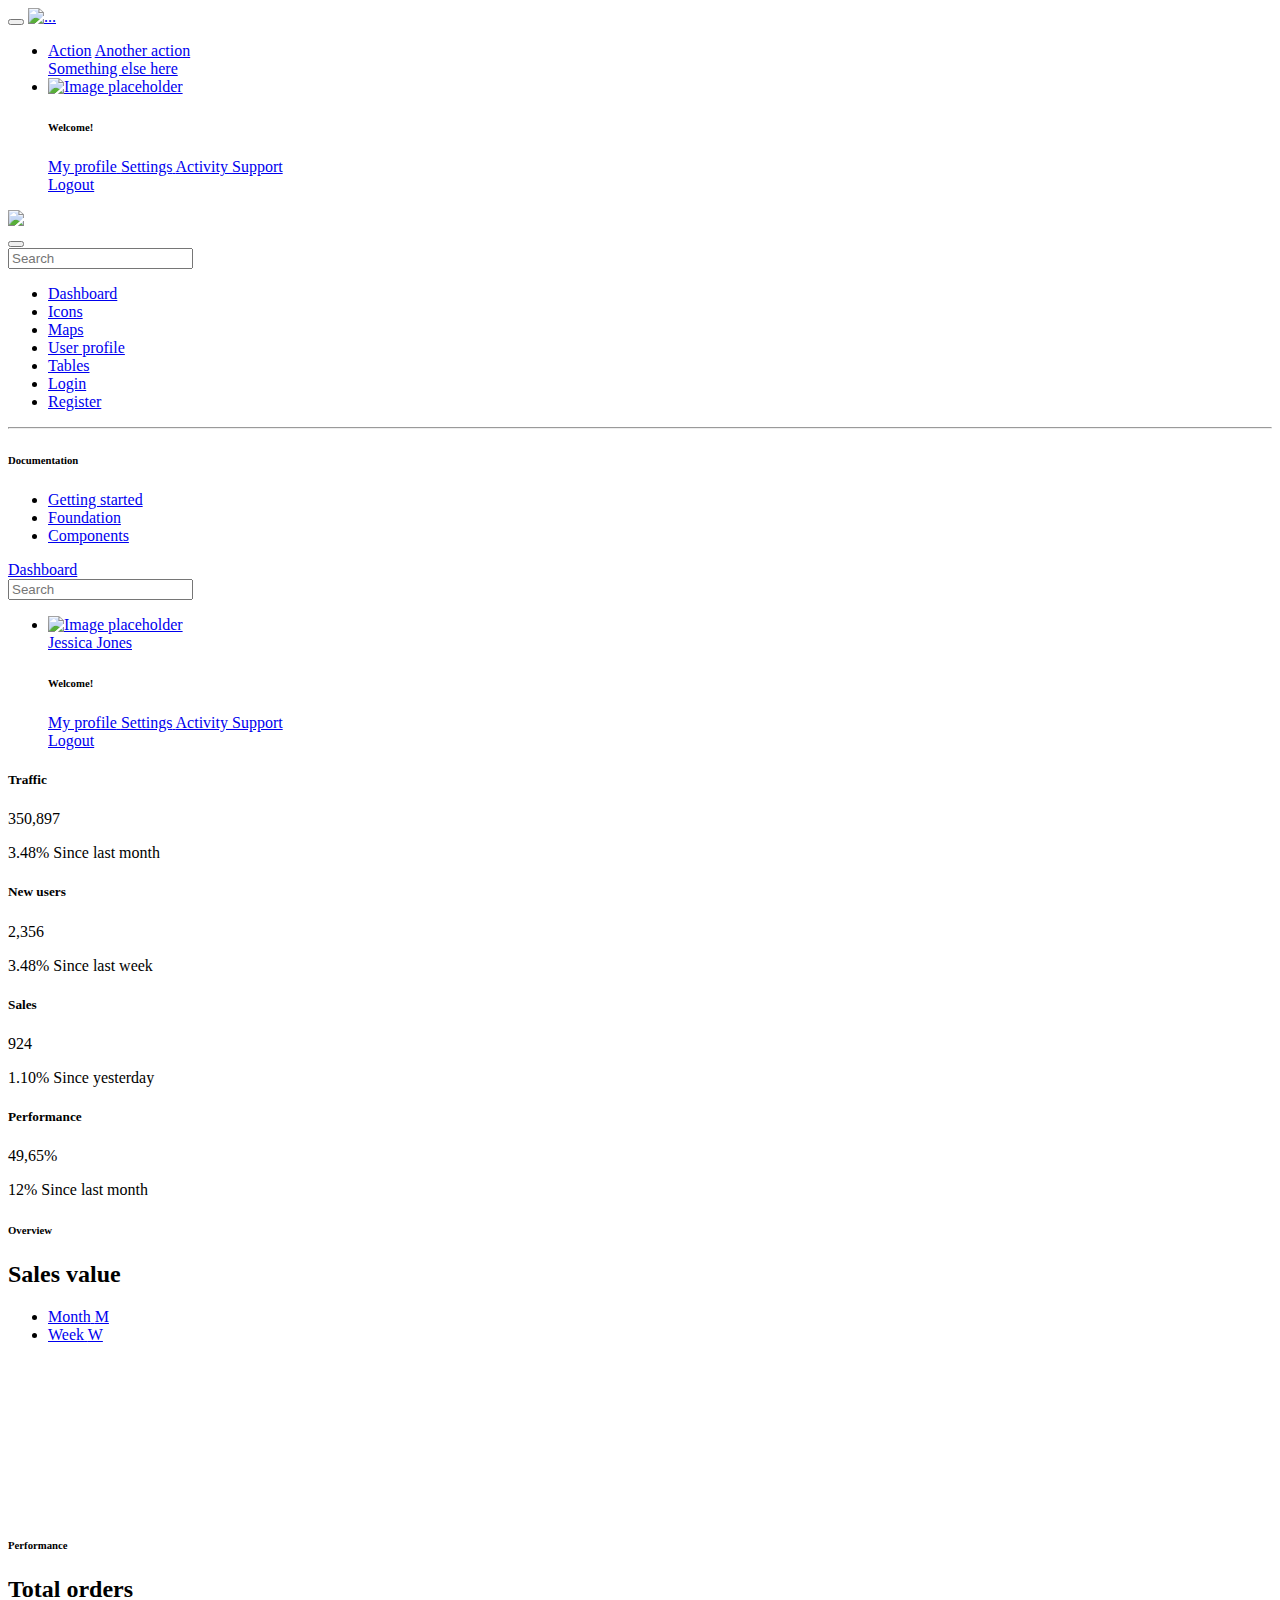
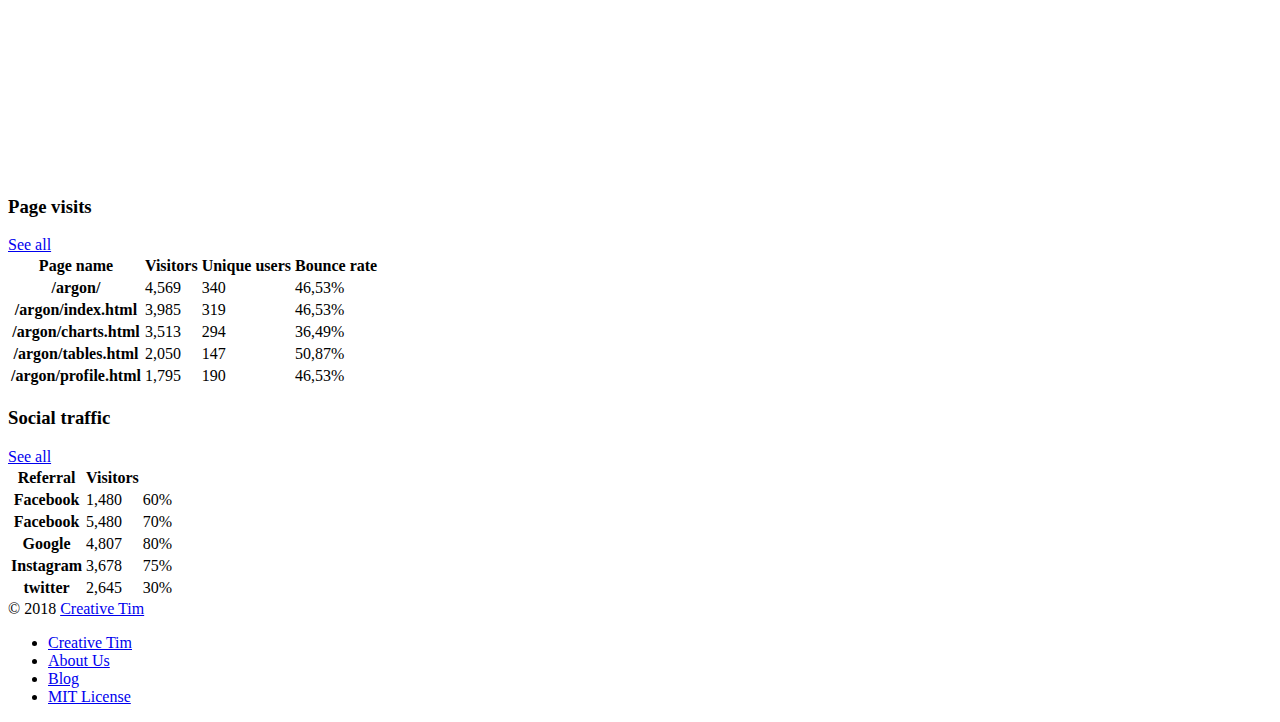
==== server/src/main/resources/templates/index.html @ 9b90c4af "[+] Added required files" ====
<!DOCTYPE html>
<html lang="fr">

<head>
  <meta charset="utf-8" />
  <meta name="viewport" content="width=device-width, initial-scale=1, shrink-to-fit=no">
  <title>Dashboard</title>
  <!-- Favicon -->
  <link href="./assets/img/brand/favicon.png" rel="icon" type="image/png">
  <!-- Fonts -->
  <link href="https://fonts.googleapis.com/css?family=Open+Sans:300,400,600,700" rel="stylesheet">
  <!-- Icons -->
  <link href="./assets/js/plugins/nucleo/css/nucleo.css" rel="stylesheet" />
  <link href="./assets/js/plugins/@fortawesome/fontawesome-free/css/all.min.css" rel="stylesheet" />
  <!-- CSS Files -->
  <link href="./assets/css/argon-dashboard.css?v=1.1.0" rel="stylesheet" />
</head>

<body class="">
  <nav class="navbar navbar-vertical fixed-left navbar-expand-md navbar-light bg-white" id="sidenav-main">
    <div class="container-fluid">
      <!-- Toggler -->
      <button class="navbar-toggler" type="button" data-toggle="collapse" data-target="#sidenav-collapse-main" aria-controls="sidenav-main" aria-expanded="false" aria-label="Toggle navigation">
        <span class="navbar-toggler-icon"></span>
      </button>
      <!-- Brand -->
      <a class="navbar-brand pt-0" href="./index.html">
        <img src="./assets/img/brand/blue.png" class="navbar-brand-img" alt="...">
      </a>
      <!-- User -->
      <ul class="nav align-items-center d-md-none">
        <li class="nav-item dropdown">
          <a class="nav-link nav-link-icon" href="#" role="button" data-toggle="dropdown" aria-haspopup="true" aria-expanded="false">
            <i class="ni ni-bell-55"></i>
          </a>
          <div class="dropdown-menu dropdown-menu-arrow dropdown-menu-right" aria-labelledby="navbar-default_dropdown_1">
            <a class="dropdown-item" href="#">Action</a>
            <a class="dropdown-item" href="#">Another action</a>
            <div class="dropdown-divider"></div>
            <a class="dropdown-item" href="#">Something else here</a>
          </div>
        </li>
        <li class="nav-item dropdown">
          <a class="nav-link" href="#" role="button" data-toggle="dropdown" aria-haspopup="true" aria-expanded="false">
            <div class="media align-items-center">
              <span class="avatar avatar-sm rounded-circle">
                <img alt="Image placeholder" src="./assets/img/theme/team-1-800x800.jpg
">
              </span>
            </div>
          </a>
          <div class="dropdown-menu dropdown-menu-arrow dropdown-menu-right">
            <div class=" dropdown-header noti-title">
              <h6 class="text-overflow m-0">Welcome!</h6>
            </div>
            <a href="./examples/profile.html" class="dropdown-item">
              <i class="ni ni-single-02"></i>
              <span>My profile</span>
            </a>
            <a href="./examples/profile.html" class="dropdown-item">
              <i class="ni ni-settings-gear-65"></i>
              <span>Settings</span>
            </a>
            <a href="./examples/profile.html" class="dropdown-item">
              <i class="ni ni-calendar-grid-58"></i>
              <span>Activity</span>
            </a>
            <a href="./examples/profile.html" class="dropdown-item">
              <i class="ni ni-support-16"></i>
              <span>Support</span>
            </a>
            <div class="dropdown-divider"></div>
            <a href="#!" class="dropdown-item">
              <i class="ni ni-user-run"></i>
              <span>Logout</span>
            </a>
          </div>
        </li>
      </ul>
      <!-- Collapse -->
      <div class="collapse navbar-collapse" id="sidenav-collapse-main">
        <!-- Collapse header -->
        <div class="navbar-collapse-header d-md-none">
          <div class="row">
            <div class="col-6 collapse-brand">
              <a href="./index.html">
                <img src="./assets/img/brand/blue.png">
              </a>
            </div>
            <div class="col-6 collapse-close">
              <button type="button" class="navbar-toggler" data-toggle="collapse" data-target="#sidenav-collapse-main" aria-controls="sidenav-main" aria-expanded="false" aria-label="Toggle sidenav">
                <span></span>
                <span></span>
              </button>
            </div>
          </div>
        </div>
        <!-- Form -->
        <form class="mt-4 mb-3 d-md-none">
          <div class="input-group input-group-rounded input-group-merge">
            <input type="search" class="form-control form-control-rounded form-control-prepended" placeholder="Search" aria-label="Search">
            <div class="input-group-prepend">
              <div class="input-group-text">
                <span class="fa fa-search"></span>
              </div>
            </div>
          </div>
        </form>
        <!-- Navigation -->
        <ul class="navbar-nav">
          <li class="nav-item  class=" active" ">
          <a class=" nav-link active " href=" ./index.html"> <i class="ni ni-tv-2 text-primary"></i> Dashboard
            </a>
          </li>
          <li class="nav-item">
            <a class="nav-link " href="./examples/icons.html">
              <i class="ni ni-planet text-blue"></i> Icons
            </a>
          </li>
          <li class="nav-item">
            <a class="nav-link " href="./examples/maps.html">
              <i class="ni ni-pin-3 text-orange"></i> Maps
            </a>
          </li>
          <li class="nav-item">
            <a class="nav-link " href="./examples/profile.html">
              <i class="ni ni-single-02 text-yellow"></i> User profile
            </a>
          </li>
          <li class="nav-item">
            <a class="nav-link " href="./examples/tables.html">
              <i class="ni ni-bullet-list-67 text-red"></i> Tables
            </a>
          </li>
          <li class="nav-item">
            <a class="nav-link" href="./examples/login.html">
              <i class="ni ni-key-25 text-info"></i> Login
            </a>
          </li>
          <li class="nav-item">
            <a class="nav-link" href="./examples/register.html">
              <i class="ni ni-circle-08 text-pink"></i> Register
            </a>
          </li>
        </ul>
        <!-- Divider -->
        <hr class="my-3">
        <!-- Heading -->
        <h6 class="navbar-heading text-muted">Documentation</h6>
        <!-- Navigation -->
        <ul class="navbar-nav mb-md-3">
          <li class="nav-item">
            <a class="nav-link" href="https://demos.creative-tim.com/argon-dashboard/docs/getting-started/overview.html">
              <i class="ni ni-spaceship"></i> Getting started
            </a>
          </li>
          <li class="nav-item">
            <a class="nav-link" href="https://demos.creative-tim.com/argon-dashboard/docs/foundation/colors.html">
              <i class="ni ni-palette"></i> Foundation
            </a>
          </li>
          <li class="nav-item">
            <a class="nav-link" href="https://demos.creative-tim.com/argon-dashboard/docs/components/alerts.html">
              <i class="ni ni-ui-04"></i> Components
            </a>
          </li>
        </ul>
      </div>
    </div>
  </nav>
  <div class="main-content">
    <!-- Navbar -->
    <nav class="navbar navbar-top navbar-expand-md navbar-dark" id="navbar-main">
      <div class="container-fluid">
        <!-- Brand -->
        <a class="h4 mb-0 text-white text-uppercase d-none d-lg-inline-block" href="./index.html">Dashboard</a>
        <!-- Form -->
        <form class="navbar-search navbar-search-dark form-inline mr-3 d-none d-md-flex ml-lg-auto">
          <div class="form-group mb-0">
            <div class="input-group input-group-alternative">
              <div class="input-group-prepend">
                <span class="input-group-text"><i class="fas fa-search"></i></span>
              </div>
              <input class="form-control" placeholder="Search" type="text">
            </div>
          </div>
        </form>
        <!-- User -->
        <ul class="navbar-nav align-items-center d-none d-md-flex">
          <li class="nav-item dropdown">
            <a class="nav-link pr-0" href="#" role="button" data-toggle="dropdown" aria-haspopup="true" aria-expanded="false">
              <div class="media align-items-center">
                <span class="avatar avatar-sm rounded-circle">
                  <img alt="Image placeholder" src="./assets/img/theme/team-4-800x800.jpg">
                </span>
                <div class="media-body ml-2 d-none d-lg-block">
                  <span class="mb-0 text-sm  font-weight-bold">Jessica Jones</span>
                </div>
              </div>
            </a>
            <div class="dropdown-menu dropdown-menu-arrow dropdown-menu-right">
              <div class=" dropdown-header noti-title">
                <h6 class="text-overflow m-0">Welcome!</h6>
              </div>
              <a href="./examples/profile.html" class="dropdown-item">
                <i class="ni ni-single-02"></i>
                <span>My profile</span>
              </a>
              <a href="./examples/profile.html" class="dropdown-item">
                <i class="ni ni-settings-gear-65"></i>
                <span>Settings</span>
              </a>
              <a href="./examples/profile.html" class="dropdown-item">
                <i class="ni ni-calendar-grid-58"></i>
                <span>Activity</span>
              </a>
              <a href="./examples/profile.html" class="dropdown-item">
                <i class="ni ni-support-16"></i>
                <span>Support</span>
              </a>
              <div class="dropdown-divider"></div>
              <a href="#!" class="dropdown-item">
                <i class="ni ni-user-run"></i>
                <span>Logout</span>
              </a>
            </div>
          </li>
        </ul>
      </div>
    </nav>
    <!-- End Navbar -->
    <!-- Header -->
    <div class="header bg-gradient-primary pb-8 pt-5 pt-md-8">
      <div class="container-fluid">
        <div class="header-body">
          <!-- Card stats -->
          <div class="row">
            <div class="col-xl-3 col-lg-6">
              <div class="card card-stats mb-4 mb-xl-0">
                <div class="card-body">
                  <div class="row">
                    <div class="col">
                      <h5 class="card-title text-uppercase text-muted mb-0">Traffic</h5>
                      <span class="h2 font-weight-bold mb-0">350,897</span>
                    </div>
                    <div class="col-auto">
                      <div class="icon icon-shape bg-danger text-white rounded-circle shadow">
                        <i class="fas fa-chart-bar"></i>
                      </div>
                    </div>
                  </div>
                  <p class="mt-3 mb-0 text-muted text-sm">
                    <span class="text-success mr-2"><i class="fa fa-arrow-up"></i> 3.48%</span>
                    <span class="text-nowrap">Since last month</span>
                  </p>
                </div>
              </div>
            </div>
            <div class="col-xl-3 col-lg-6">
              <div class="card card-stats mb-4 mb-xl-0">
                <div class="card-body">
                  <div class="row">
                    <div class="col">
                      <h5 class="card-title text-uppercase text-muted mb-0">New users</h5>
                      <span class="h2 font-weight-bold mb-0">2,356</span>
                    </div>
                    <div class="col-auto">
                      <div class="icon icon-shape bg-warning text-white rounded-circle shadow">
                        <i class="fas fa-chart-pie"></i>
                      </div>
                    </div>
                  </div>
                  <p class="mt-3 mb-0 text-muted text-sm">
                    <span class="text-danger mr-2"><i class="fas fa-arrow-down"></i> 3.48%</span>
                    <span class="text-nowrap">Since last week</span>
                  </p>
                </div>
              </div>
            </div>
            <div class="col-xl-3 col-lg-6">
              <div class="card card-stats mb-4 mb-xl-0">
                <div class="card-body">
                  <div class="row">
                    <div class="col">
                      <h5 class="card-title text-uppercase text-muted mb-0">Sales</h5>
                      <span class="h2 font-weight-bold mb-0">924</span>
                    </div>
                    <div class="col-auto">
                      <div class="icon icon-shape bg-yellow text-white rounded-circle shadow">
                        <i class="fas fa-users"></i>
                      </div>
                    </div>
                  </div>
                  <p class="mt-3 mb-0 text-muted text-sm">
                    <span class="text-warning mr-2"><i class="fas fa-arrow-down"></i> 1.10%</span>
                    <span class="text-nowrap">Since yesterday</span>
                  </p>
                </div>
              </div>
            </div>
            <div class="col-xl-3 col-lg-6">
              <div class="card card-stats mb-4 mb-xl-0">
                <div class="card-body">
                  <div class="row">
                    <div class="col">
                      <h5 class="card-title text-uppercase text-muted mb-0">Performance</h5>
                      <span class="h2 font-weight-bold mb-0">49,65%</span>
                    </div>
                    <div class="col-auto">
                      <div class="icon icon-shape bg-info text-white rounded-circle shadow">
                        <i class="fas fa-percent"></i>
                      </div>
                    </div>
                  </div>
                  <p class="mt-3 mb-0 text-muted text-sm">
                    <span class="text-success mr-2"><i class="fas fa-arrow-up"></i> 12%</span>
                    <span class="text-nowrap">Since last month</span>
                  </p>
                </div>
              </div>
            </div>
          </div>
        </div>
      </div>
    </div>
    <div class="container-fluid mt--7">
      <div class="row">
        <div class="col-xl-8 mb-5 mb-xl-0">
          <div class="card bg-gradient-default shadow">
            <div class="card-header bg-transparent">
              <div class="row align-items-center">
                <div class="col">
                  <h6 class="text-uppercase text-light ls-1 mb-1">Overview</h6>
                  <h2 class="text-white mb-0">Sales value</h2>
                </div>
                <div class="col">
                  <ul class="nav nav-pills justify-content-end">
                    <li class="nav-item mr-2 mr-md-0" data-toggle="chart" data-target="#chart-sales" data-update='{"data":{"datasets":[{"data":[0, 20, 10, 30, 15, 40, 20, 60, 60]}]}}' data-prefix="$" data-suffix="k">
                      <a href="#" class="nav-link py-2 px-3 active" data-toggle="tab">
                        <span class="d-none d-md-block">Month</span>
                        <span class="d-md-none">M</span>
                      </a>
                    </li>
                    <li class="nav-item" data-toggle="chart" data-target="#chart-sales" data-update='{"data":{"datasets":[{"data":[0, 20, 5, 25, 10, 30, 15, 40, 40]}]}}' data-prefix="$" data-suffix="k">
                      <a href="#" class="nav-link py-2 px-3" data-toggle="tab">
                        <span class="d-none d-md-block">Week</span>
                        <span class="d-md-none">W</span>
                      </a>
                    </li>
                  </ul>
                </div>
              </div>
            </div>
            <div class="card-body">
              <!-- Chart -->
              <div class="chart">
                <!-- Chart wrapper -->
                <canvas id="chart-sales" class="chart-canvas"></canvas>
              </div>
            </div>
          </div>
        </div>
        <div class="col-xl-4">
          <div class="card shadow">
            <div class="card-header bg-transparent">
              <div class="row align-items-center">
                <div class="col">
                  <h6 class="text-uppercase text-muted ls-1 mb-1">Performance</h6>
                  <h2 class="mb-0">Total orders</h2>
                </div>
              </div>
            </div>
            <div class="card-body">
              <!-- Chart -->
              <div class="chart">
                <canvas id="chart-orders" class="chart-canvas"></canvas>
              </div>
            </div>
          </div>
        </div>
      </div>
      <div class="row mt-5">
        <div class="col-xl-8 mb-5 mb-xl-0">
          <div class="card shadow">
            <div class="card-header border-0">
              <div class="row align-items-center">
                <div class="col">
                  <h3 class="mb-0">Page visits</h3>
                </div>
                <div class="col text-right">
                  <a href="#!" class="btn btn-sm btn-primary">See all</a>
                </div>
              </div>
            </div>
            <div class="table-responsive">
              <!-- Projects table -->
              <table class="table align-items-center table-flush">
                <thead class="thead-light">
                  <tr>
                    <th scope="col">Page name</th>
                    <th scope="col">Visitors</th>
                    <th scope="col">Unique users</th>
                    <th scope="col">Bounce rate</th>
                  </tr>
                </thead>
                <tbody>
                  <tr>
                    <th scope="row">
                      /argon/
                    </th>
                    <td>
                      4,569
                    </td>
                    <td>
                      340
                    </td>
                    <td>
                      <i class="fas fa-arrow-up text-success mr-3"></i> 46,53%
                    </td>
                  </tr>
                  <tr>
                    <th scope="row">
                      /argon/index.html
                    </th>
                    <td>
                      3,985
                    </td>
                    <td>
                      319
                    </td>
                    <td>
                      <i class="fas fa-arrow-down text-warning mr-3"></i> 46,53%
                    </td>
                  </tr>
                  <tr>
                    <th scope="row">
                      /argon/charts.html
                    </th>
                    <td>
                      3,513
                    </td>
                    <td>
                      294
                    </td>
                    <td>
                      <i class="fas fa-arrow-down text-warning mr-3"></i> 36,49%
                    </td>
                  </tr>
                  <tr>
                    <th scope="row">
                      /argon/tables.html
                    </th>
                    <td>
                      2,050
                    </td>
                    <td>
                      147
                    </td>
                    <td>
                      <i class="fas fa-arrow-up text-success mr-3"></i> 50,87%
                    </td>
                  </tr>
                  <tr>
                    <th scope="row">
                      /argon/profile.html
                    </th>
                    <td>
                      1,795
                    </td>
                    <td>
                      190
                    </td>
                    <td>
                      <i class="fas fa-arrow-down text-danger mr-3"></i> 46,53%
                    </td>
                  </tr>
                </tbody>
              </table>
            </div>
          </div>
        </div>
        <div class="col-xl-4">
          <div class="card shadow">
            <div class="card-header border-0">
              <div class="row align-items-center">
                <div class="col">
                  <h3 class="mb-0">Social traffic</h3>
                </div>
                <div class="col text-right">
                  <a href="#!" class="btn btn-sm btn-primary">See all</a>
                </div>
              </div>
            </div>
            <div class="table-responsive">
              <!-- Projects table -->
              <table class="table align-items-center table-flush">
                <thead class="thead-light">
                  <tr>
                    <th scope="col">Referral</th>
                    <th scope="col">Visitors</th>
                    <th scope="col"></th>
                  </tr>
                </thead>
                <tbody>
                  <tr>
                    <th scope="row">
                      Facebook
                    </th>
                    <td>
                      1,480
                    </td>
                    <td>
                      <div class="d-flex align-items-center">
                        <span class="mr-2">60%</span>
                        <div>
                          <div class="progress">
                            <div class="progress-bar bg-gradient-danger" role="progressbar" aria-valuenow="60" aria-valuemin="0" aria-valuemax="100" style="width: 60%;"></div>
                          </div>
                        </div>
                      </div>
                    </td>
                  </tr>
                  <tr>
                    <th scope="row">
                      Facebook
                    </th>
                    <td>
                      5,480
                    </td>
                    <td>
                      <div class="d-flex align-items-center">
                        <span class="mr-2">70%</span>
                        <div>
                          <div class="progress">
                            <div class="progress-bar bg-gradient-success" role="progressbar" aria-valuenow="70" aria-valuemin="0" aria-valuemax="100" style="width: 70%;"></div>
                          </div>
                        </div>
                      </div>
                    </td>
                  </tr>
                  <tr>
                    <th scope="row">
                      Google
                    </th>
                    <td>
                      4,807
                    </td>
                    <td>
                      <div class="d-flex align-items-center">
                        <span class="mr-2">80%</span>
                        <div>
                          <div class="progress">
                            <div class="progress-bar bg-gradient-primary" role="progressbar" aria-valuenow="80" aria-valuemin="0" aria-valuemax="100" style="width: 80%;"></div>
                          </div>
                        </div>
                      </div>
                    </td>
                  </tr>
                  <tr>
                    <th scope="row">
                      Instagram
                    </th>
                    <td>
                      3,678
                    </td>
                    <td>
                      <div class="d-flex align-items-center">
                        <span class="mr-2">75%</span>
                        <div>
                          <div class="progress">
                            <div class="progress-bar bg-gradient-info" role="progressbar" aria-valuenow="75" aria-valuemin="0" aria-valuemax="100" style="width: 75%;"></div>
                          </div>
                        </div>
                      </div>
                    </td>
                  </tr>
                  <tr>
                    <th scope="row">
                      twitter
                    </th>
                    <td>
                      2,645
                    </td>
                    <td>
                      <div class="d-flex align-items-center">
                        <span class="mr-2">30%</span>
                        <div>
                          <div class="progress">
                            <div class="progress-bar bg-gradient-warning" role="progressbar" aria-valuenow="30" aria-valuemin="0" aria-valuemax="100" style="width: 30%;"></div>
                          </div>
                        </div>
                      </div>
                    </td>
                  </tr>
                </tbody>
              </table>
            </div>
          </div>
        </div>
      </div>
      <!-- Footer -->
      <footer class="footer">
        <div class="row align-items-center justify-content-xl-between">
          <div class="col-xl-6">
            <div class="copyright text-center text-xl-left text-muted">
              &copy; 2018 <a href="https://www.creative-tim.com" class="font-weight-bold ml-1" target="_blank">Creative Tim</a>
            </div>
          </div>
          <div class="col-xl-6">
            <ul class="nav nav-footer justify-content-center justify-content-xl-end">
              <li class="nav-item">
                <a href="https://www.creative-tim.com" class="nav-link" target="_blank">Creative Tim</a>
              </li>
              <li class="nav-item">
                <a href="https://www.creative-tim.com/presentation" class="nav-link" target="_blank">About Us</a>
              </li>
              <li class="nav-item">
                <a href="http://blog.creative-tim.com" class="nav-link" target="_blank">Blog</a>
              </li>
              <li class="nav-item">
                <a href="https://github.com/creativetimofficial/argon-dashboard/blob/master/LICENSE.md" class="nav-link" target="_blank">MIT License</a>
              </li>
            </ul>
          </div>
        </div>
      </footer>
    </div>
  </div>
  <!--   Core   -->
  <script src="./assets/js/plugins/jquery/dist/jquery.min.js"></script>
  <script src="./assets/js/plugins/bootstrap/dist/js/bootstrap.bundle.min.js"></script>
  <!--   Optional JS   -->
  <script src="./assets/js/plugins/chart.js/dist/Chart.min.js"></script>
  <script src="./assets/js/plugins/chart.js/dist/Chart.extension.js"></script>
  <!--   Argon JS   -->
  <script src="./assets/js/argon-dashboard.min.js?v=1.1.0"></script>
  <script src="https://cdn.trackjs.com/agent/v3/latest/t.js"></script>
  <script>
    window.TrackJS &&
      TrackJS.install({
        token: "ee6fab19c5a04ac1a32a645abde4613a",
        application: "argon-dashboard-free"
      });
  </script>
</body>

</html>
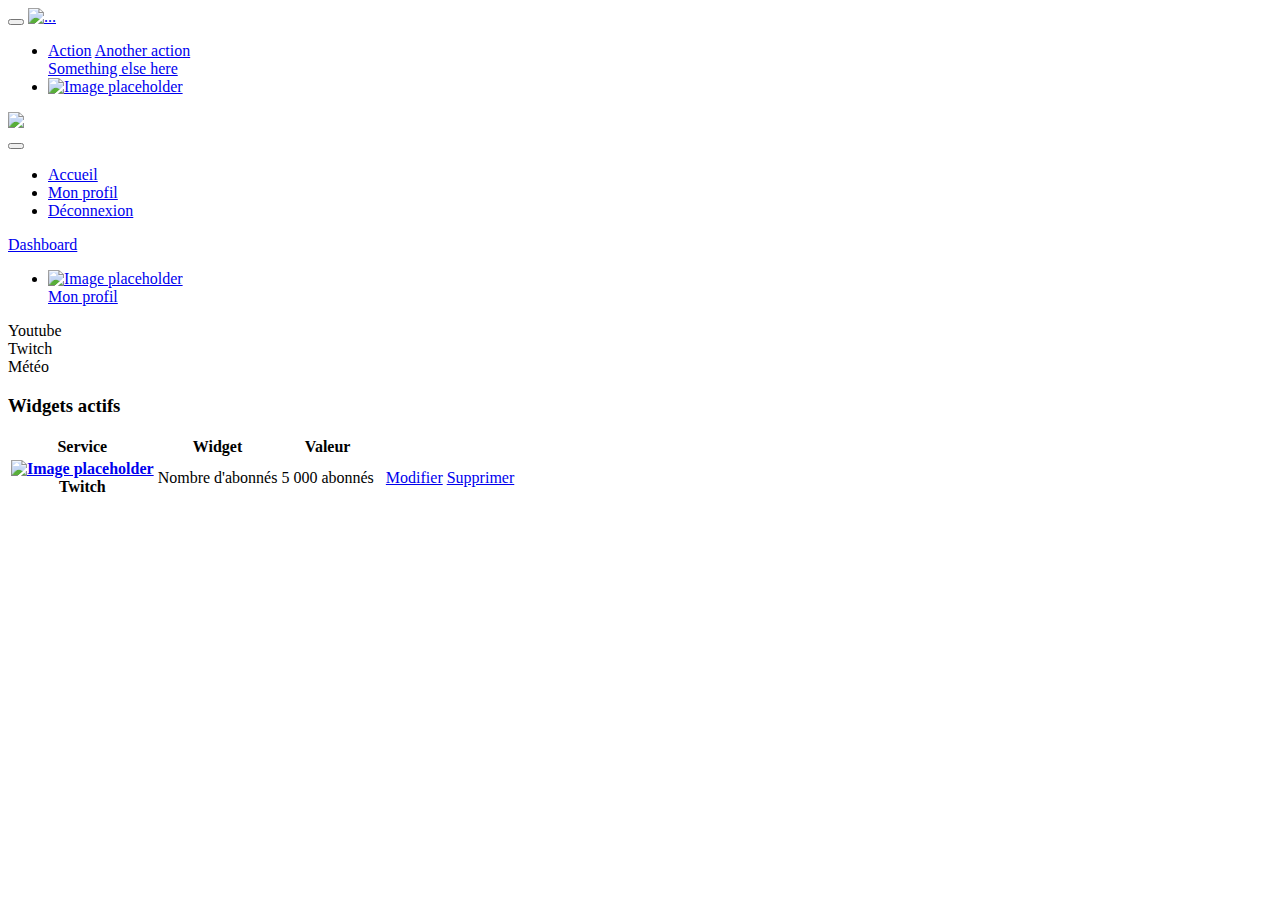
==== commit 8a96e360: "[~] Modified login, register, index and css" ====
--- a/server/src/main/resources/templates/index.html
+++ b/server/src/main/resources/templates/index.html
@@ -4,7 +4,7 @@
 <head>
   <meta charset="utf-8" />
   <meta name="viewport" content="width=device-width, initial-scale=1, shrink-to-fit=no">
-  <title>Dashboard</title>
+  <title>Accueil - Dashboard</title>
   <!-- Favicon -->
   <link href="./assets/img/brand/favicon.png" rel="icon" type="image/png">
   <!-- Fonts -->
@@ -24,7 +24,7 @@
         <span class="navbar-toggler-icon"></span>
       </button>
       <!-- Brand -->
-      <a class="navbar-brand pt-0" href="./index.html">
+      <a class="navbar-brand pt-0" href="./index">
         <img src="./assets/img/brand/blue.png" class="navbar-brand-img" alt="...">
       </a>
       <!-- User -->
@@ -44,37 +44,10 @@
           <a class="nav-link" href="#" role="button" data-toggle="dropdown" aria-haspopup="true" aria-expanded="false">
             <div class="media align-items-center">
               <span class="avatar avatar-sm rounded-circle">
-                <img alt="Image placeholder" src="./assets/img/theme/team-1-800x800.jpg
-">
+                <img alt="Image placeholder" src="./assets/img/theme/team-1-800x800.jpg">
               </span>
             </div>
           </a>
-          <div class="dropdown-menu dropdown-menu-arrow dropdown-menu-right">
-            <div class=" dropdown-header noti-title">
-              <h6 class="text-overflow m-0">Welcome!</h6>
-            </div>
-            <a href="./examples/profile.html" class="dropdown-item">
-              <i class="ni ni-single-02"></i>
-              <span>My profile</span>
-            </a>
-            <a href="./examples/profile.html" class="dropdown-item">
-              <i class="ni ni-settings-gear-65"></i>
-              <span>Settings</span>
-            </a>
-            <a href="./examples/profile.html" class="dropdown-item">
-              <i class="ni ni-calendar-grid-58"></i>
-              <span>Activity</span>
-            </a>
-            <a href="./examples/profile.html" class="dropdown-item">
-              <i class="ni ni-support-16"></i>
-              <span>Support</span>
-            </a>
-            <div class="dropdown-divider"></div>
-            <a href="#!" class="dropdown-item">
-              <i class="ni ni-user-run"></i>
-              <span>Logout</span>
-            </a>
-          </div>
         </li>
       </ul>
       <!-- Collapse -->
@@ -83,7 +56,7 @@
         <div class="navbar-collapse-header d-md-none">
           <div class="row">
             <div class="col-6 collapse-brand">
-              <a href="./index.html">
+              <a href="./index">
                 <img src="./assets/img/brand/blue.png">
               </a>
             </div>
@@ -95,74 +68,16 @@
             </div>
           </div>
         </div>
-        <!-- Form -->
-        <form class="mt-4 mb-3 d-md-none">
-          <div class="input-group input-group-rounded input-group-merge">
-            <input type="search" class="form-control form-control-rounded form-control-prepended" placeholder="Search" aria-label="Search">
-            <div class="input-group-prepend">
-              <div class="input-group-text">
-                <span class="fa fa-search"></span>
-              </div>
-            </div>
-          </div>
-        </form>
         <!-- Navigation -->
         <ul class="navbar-nav">
-          <li class="nav-item  class=" active" ">
-          <a class=" nav-link active " href=" ./index.html"> <i class="ni ni-tv-2 text-primary"></i> Dashboard
-            </a>
-          </li>
           <li class="nav-item">
-            <a class="nav-link " href="./examples/icons.html">
-              <i class="ni ni-planet text-blue"></i> Icons
-            </a>
+          <a class=" nav-link active" href="./index"><i class="fas fa-home text-primary"></i> Accueil</a>
           </li>
           <li class="nav-item">
-            <a class="nav-link " href="./examples/maps.html">
-              <i class="ni ni-pin-3 text-orange"></i> Maps
-            </a>
+            <a class="nav-link" href="./profile"><i class="fas fa-user text-yellow"></i>Mon profil</a>
           </li>
           <li class="nav-item">
-            <a class="nav-link " href="./examples/profile.html">
-              <i class="ni ni-single-02 text-yellow"></i> User profile
-            </a>
-          </li>
-          <li class="nav-item">
-            <a class="nav-link " href="./examples/tables.html">
-              <i class="ni ni-bullet-list-67 text-red"></i> Tables
-            </a>
-          </li>
-          <li class="nav-item">
-            <a class="nav-link" href="./examples/login.html">
-              <i class="ni ni-key-25 text-info"></i> Login
-            </a>
-          </li>
-          <li class="nav-item">
-            <a class="nav-link" href="./examples/register.html">
-              <i class="ni ni-circle-08 text-pink"></i> Register
-            </a>
-          </li>
-        </ul>
-        <!-- Divider -->
-        <hr class="my-3">
-        <!-- Heading -->
-        <h6 class="navbar-heading text-muted">Documentation</h6>
-        <!-- Navigation -->
-        <ul class="navbar-nav mb-md-3">
-          <li class="nav-item">
-            <a class="nav-link" href="https://demos.creative-tim.com/argon-dashboard/docs/getting-started/overview.html">
-              <i class="ni ni-spaceship"></i> Getting started
-            </a>
-          </li>
-          <li class="nav-item">
-            <a class="nav-link" href="https://demos.creative-tim.com/argon-dashboard/docs/foundation/colors.html">
-              <i class="ni ni-palette"></i> Foundation
-            </a>
-          </li>
-          <li class="nav-item">
-            <a class="nav-link" href="https://demos.creative-tim.com/argon-dashboard/docs/components/alerts.html">
-              <i class="ni ni-ui-04"></i> Components
-            </a>
+            <a class="nav-link" href="./logout"><i class="fas fa-sign-out-alt text-red"></i>Déconnexion</a>
           </li>
         </ul>
       </div>
@@ -173,57 +88,20 @@
     <nav class="navbar navbar-top navbar-expand-md navbar-dark" id="navbar-main">
       <div class="container-fluid">
         <!-- Brand -->
-        <a class="h4 mb-0 text-white text-uppercase d-none d-lg-inline-block" href="./index.html">Dashboard</a>
-        <!-- Form -->
-        <form class="navbar-search navbar-search-dark form-inline mr-3 d-none d-md-flex ml-lg-auto">
-          <div class="form-group mb-0">
-            <div class="input-group input-group-alternative">
-              <div class="input-group-prepend">
-                <span class="input-group-text"><i class="fas fa-search"></i></span>
-              </div>
-              <input class="form-control" placeholder="Search" type="text">
-            </div>
-          </div>
-        </form>
+        <a class="h4 mb-0 text-white text-uppercase d-none d-lg-inline-block" href="./index">Dashboard</a>
         <!-- User -->
         <ul class="navbar-nav align-items-center d-none d-md-flex">
           <li class="nav-item dropdown">
-            <a class="nav-link pr-0" href="#" role="button" data-toggle="dropdown" aria-haspopup="true" aria-expanded="false">
+            <a class="nav-link pr-0" href="profile">
               <div class="media align-items-center">
                 <span class="avatar avatar-sm rounded-circle">
                   <img alt="Image placeholder" src="./assets/img/theme/team-4-800x800.jpg">
                 </span>
                 <div class="media-body ml-2 d-none d-lg-block">
-                  <span class="mb-0 text-sm  font-weight-bold">Jessica Jones</span>
+                  <span class="mb-0 text-sm  font-weight-bold">Mon profil</span>
                 </div>
               </div>
             </a>
-            <div class="dropdown-menu dropdown-menu-arrow dropdown-menu-right">
-              <div class=" dropdown-header noti-title">
-                <h6 class="text-overflow m-0">Welcome!</h6>
-              </div>
-              <a href="./examples/profile.html" class="dropdown-item">
-                <i class="ni ni-single-02"></i>
-                <span>My profile</span>
-              </a>
-              <a href="./examples/profile.html" class="dropdown-item">
-                <i class="ni ni-settings-gear-65"></i>
-                <span>Settings</span>
-              </a>
-              <a href="./examples/profile.html" class="dropdown-item">
-                <i class="ni ni-calendar-grid-58"></i>
-                <span>Activity</span>
-              </a>
-              <a href="./examples/profile.html" class="dropdown-item">
-                <i class="ni ni-support-16"></i>
-                <span>Support</span>
-              </a>
-              <div class="dropdown-divider"></div>
-              <a href="#!" class="dropdown-item">
-                <i class="ni ni-user-run"></i>
-                <span>Logout</span>
-              </a>
-            </div>
           </li>
         </ul>
       </div>
@@ -235,87 +113,51 @@
         <div class="header-body">
           <!-- Card stats -->
           <div class="row">
-            <div class="col-xl-3 col-lg-6">
+            <div class="col-xl-4 col-lg-6">
               <div class="card card-stats mb-4 mb-xl-0">
                 <div class="card-body">
                   <div class="row">
                     <div class="col">
-                      <h5 class="card-title text-uppercase text-muted mb-0">Traffic</h5>
-                      <span class="h2 font-weight-bold mb-0">350,897</span>
+                      <span class="h2 font-weight-bold mb-0">Youtube</span>
                     </div>
                     <div class="col-auto">
                       <div class="icon icon-shape bg-danger text-white rounded-circle shadow">
-                        <i class="fas fa-chart-bar"></i>
+                        <i class="fab fa-youtube"></i>
                       </div>
                     </div>
                   </div>
-                  <p class="mt-3 mb-0 text-muted text-sm">
-                    <span class="text-success mr-2"><i class="fa fa-arrow-up"></i> 3.48%</span>
-                    <span class="text-nowrap">Since last month</span>
-                  </p>
-                </div>
-              </div>
-            </div>
-            <div class="col-xl-3 col-lg-6">
+                </div>
+              </div>
+            </div>
+            <div class="col-xl-4 col-lg-6">
               <div class="card card-stats mb-4 mb-xl-0">
                 <div class="card-body">
                   <div class="row">
                     <div class="col">
-                      <h5 class="card-title text-uppercase text-muted mb-0">New users</h5>
-                      <span class="h2 font-weight-bold mb-0">2,356</span>
+                      <span class="h2 font-weight-bold mb-0">Twitch</span>
                     </div>
                     <div class="col-auto">
                       <div class="icon icon-shape bg-warning text-white rounded-circle shadow">
-                        <i class="fas fa-chart-pie"></i>
+                        <i class="fab fa-twitch"></i>
                       </div>
                     </div>
                   </div>
-                  <p class="mt-3 mb-0 text-muted text-sm">
-                    <span class="text-danger mr-2"><i class="fas fa-arrow-down"></i> 3.48%</span>
-                    <span class="text-nowrap">Since last week</span>
-                  </p>
-                </div>
-              </div>
-            </div>
-            <div class="col-xl-3 col-lg-6">
+                </div>
+              </div>
+            </div>
+            <div class="col-xl-4 col-lg-6">
               <div class="card card-stats mb-4 mb-xl-0">
                 <div class="card-body">
                   <div class="row">
                     <div class="col">
-                      <h5 class="card-title text-uppercase text-muted mb-0">Sales</h5>
-                      <span class="h2 font-weight-bold mb-0">924</span>
+                      <span class="h2 font-weight-bold mb-0">Météo</span>
                     </div>
                     <div class="col-auto">
                       <div class="icon icon-shape bg-yellow text-white rounded-circle shadow">
-                        <i class="fas fa-users"></i>
+                        <i class="fas fa-cloud"></i>
                       </div>
                     </div>
                   </div>
-                  <p class="mt-3 mb-0 text-muted text-sm">
-                    <span class="text-warning mr-2"><i class="fas fa-arrow-down"></i> 1.10%</span>
-                    <span class="text-nowrap">Since yesterday</span>
-                  </p>
-                </div>
-              </div>
-            </div>
-            <div class="col-xl-3 col-lg-6">
-              <div class="card card-stats mb-4 mb-xl-0">
-                <div class="card-body">
-                  <div class="row">
-                    <div class="col">
-                      <h5 class="card-title text-uppercase text-muted mb-0">Performance</h5>
-                      <span class="h2 font-weight-bold mb-0">49,65%</span>
-                    </div>
-                    <div class="col-auto">
-                      <div class="icon icon-shape bg-info text-white rounded-circle shadow">
-                        <i class="fas fa-percent"></i>
-                      </div>
-                    </div>
-                  </div>
-                  <p class="mt-3 mb-0 text-muted text-sm">
-                    <span class="text-success mr-2"><i class="fas fa-arrow-up"></i> 12%</span>
-                    <span class="text-nowrap">Since last month</span>
-                  </p>
                 </div>
               </div>
             </div>
@@ -324,307 +166,59 @@
       </div>
     </div>
     <div class="container-fluid mt--7">
+      <!-- Table -->
       <div class="row">
-        <div class="col-xl-8 mb-5 mb-xl-0">
-          <div class="card bg-gradient-default shadow">
-            <div class="card-header bg-transparent">
-              <div class="row align-items-center">
-                <div class="col">
-                  <h6 class="text-uppercase text-light ls-1 mb-1">Overview</h6>
-                  <h2 class="text-white mb-0">Sales value</h2>
-                </div>
-                <div class="col">
-                  <ul class="nav nav-pills justify-content-end">
-                    <li class="nav-item mr-2 mr-md-0" data-toggle="chart" data-target="#chart-sales" data-update='{"data":{"datasets":[{"data":[0, 20, 10, 30, 15, 40, 20, 60, 60]}]}}' data-prefix="$" data-suffix="k">
-                      <a href="#" class="nav-link py-2 px-3 active" data-toggle="tab">
-                        <span class="d-none d-md-block">Month</span>
-                        <span class="d-md-none">M</span>
-                      </a>
-                    </li>
-                    <li class="nav-item" data-toggle="chart" data-target="#chart-sales" data-update='{"data":{"datasets":[{"data":[0, 20, 5, 25, 10, 30, 15, 40, 40]}]}}' data-prefix="$" data-suffix="k">
-                      <a href="#" class="nav-link py-2 px-3" data-toggle="tab">
-                        <span class="d-none d-md-block">Week</span>
-                        <span class="d-md-none">W</span>
-                      </a>
-                    </li>
-                  </ul>
-                </div>
-              </div>
-            </div>
-            <div class="card-body">
-              <!-- Chart -->
-              <div class="chart">
-                <!-- Chart wrapper -->
-                <canvas id="chart-sales" class="chart-canvas"></canvas>
-              </div>
-            </div>
-          </div>
-        </div>
-        <div class="col-xl-4">
-          <div class="card shadow">
-            <div class="card-header bg-transparent">
-              <div class="row align-items-center">
-                <div class="col">
-                  <h6 class="text-uppercase text-muted ls-1 mb-1">Performance</h6>
-                  <h2 class="mb-0">Total orders</h2>
-                </div>
-              </div>
-            </div>
-            <div class="card-body">
-              <!-- Chart -->
-              <div class="chart">
-                <canvas id="chart-orders" class="chart-canvas"></canvas>
-              </div>
-            </div>
-          </div>
-        </div>
-      </div>
-      <div class="row mt-5">
-        <div class="col-xl-8 mb-5 mb-xl-0">
+        <div class="col">
           <div class="card shadow">
             <div class="card-header border-0">
-              <div class="row align-items-center">
-                <div class="col">
-                  <h3 class="mb-0">Page visits</h3>
-                </div>
-                <div class="col text-right">
-                  <a href="#!" class="btn btn-sm btn-primary">See all</a>
-                </div>
-              </div>
+              <h3 class="mb-0">Widgets actifs</h3>
             </div>
             <div class="table-responsive">
-              <!-- Projects table -->
               <table class="table align-items-center table-flush">
                 <thead class="thead-light">
-                  <tr>
-                    <th scope="col">Page name</th>
-                    <th scope="col">Visitors</th>
-                    <th scope="col">Unique users</th>
-                    <th scope="col">Bounce rate</th>
-                  </tr>
+                <tr>
+                  <th scope="col">Service</th>
+                  <th scope="col">Widget</th>
+                  <th scope="col">Valeur</th>
+                  <th scope="col"></th>
+                  <th scope="col"></th>
+                  <th scope="col"></th>
+                </tr>
                 </thead>
                 <tbody>
-                  <tr>
-                    <th scope="row">
-                      /argon/
-                    </th>
-                    <td>
-                      4,569
-                    </td>
-                    <td>
-                      340
-                    </td>
-                    <td>
-                      <i class="fas fa-arrow-up text-success mr-3"></i> 46,53%
-                    </td>
-                  </tr>
-                  <tr>
-                    <th scope="row">
-                      /argon/index.html
-                    </th>
-                    <td>
-                      3,985
-                    </td>
-                    <td>
-                      319
-                    </td>
-                    <td>
-                      <i class="fas fa-arrow-down text-warning mr-3"></i> 46,53%
-                    </td>
-                  </tr>
-                  <tr>
-                    <th scope="row">
-                      /argon/charts.html
-                    </th>
-                    <td>
-                      3,513
-                    </td>
-                    <td>
-                      294
-                    </td>
-                    <td>
-                      <i class="fas fa-arrow-down text-warning mr-3"></i> 36,49%
-                    </td>
-                  </tr>
-                  <tr>
-                    <th scope="row">
-                      /argon/tables.html
-                    </th>
-                    <td>
-                      2,050
-                    </td>
-                    <td>
-                      147
-                    </td>
-                    <td>
-                      <i class="fas fa-arrow-up text-success mr-3"></i> 50,87%
-                    </td>
-                  </tr>
-                  <tr>
-                    <th scope="row">
-                      /argon/profile.html
-                    </th>
-                    <td>
-                      1,795
-                    </td>
-                    <td>
-                      190
-                    </td>
-                    <td>
-                      <i class="fas fa-arrow-down text-danger mr-3"></i> 46,53%
-                    </td>
-                  </tr>
+                <tr>
+                  <th scope="row">
+                    <div class="media align-items-center">
+                      <a href="#" class="avatar rounded-circle mr-3">
+                        <img alt="Image placeholder" src="assets/img/theme/bootstrap.jpg">
+                      </a>
+                      <div class="media-body">
+                        <span class="mb-0 text-sm">Twitch</span>
+                      </div>
+                    </div>
+                  </th>
+                  <td>Nombre d'abonnés</td>
+                  <td><span class="badge badge-dot mr-4"> 5 000 abonnés</span></td>
+                  <td></td>
+                  <td></td>
+                  <td class="text-right">
+                    <div class="dropdown">
+                      <a class="btn btn-sm btn-icon-only text-light" href="#" role="button" data-toggle="dropdown" aria-haspopup="true" aria-expanded="false">
+                        <i class="fas fa-ellipsis-v"></i>
+                      </a>
+                      <div class="dropdown-menu dropdown-menu-right dropdown-menu-arrow">
+                        <a class="dropdown-item" href="#">Modifier</a>
+                        <a class="dropdown-item" href="#">Supprimer</a>
+                      </div>
+                    </div>
+                  </td>
+                </tr>
                 </tbody>
               </table>
             </div>
           </div>
         </div>
-        <div class="col-xl-4">
-          <div class="card shadow">
-            <div class="card-header border-0">
-              <div class="row align-items-center">
-                <div class="col">
-                  <h3 class="mb-0">Social traffic</h3>
-                </div>
-                <div class="col text-right">
-                  <a href="#!" class="btn btn-sm btn-primary">See all</a>
-                </div>
-              </div>
-            </div>
-            <div class="table-responsive">
-              <!-- Projects table -->
-              <table class="table align-items-center table-flush">
-                <thead class="thead-light">
-                  <tr>
-                    <th scope="col">Referral</th>
-                    <th scope="col">Visitors</th>
-                    <th scope="col"></th>
-                  </tr>
-                </thead>
-                <tbody>
-                  <tr>
-                    <th scope="row">
-                      Facebook
-                    </th>
-                    <td>
-                      1,480
-                    </td>
-                    <td>
-                      <div class="d-flex align-items-center">
-                        <span class="mr-2">60%</span>
-                        <div>
-                          <div class="progress">
-                            <div class="progress-bar bg-gradient-danger" role="progressbar" aria-valuenow="60" aria-valuemin="0" aria-valuemax="100" style="width: 60%;"></div>
-                          </div>
-                        </div>
-                      </div>
-                    </td>
-                  </tr>
-                  <tr>
-                    <th scope="row">
-                      Facebook
-                    </th>
-                    <td>
-                      5,480
-                    </td>
-                    <td>
-                      <div class="d-flex align-items-center">
-                        <span class="mr-2">70%</span>
-                        <div>
-                          <div class="progress">
-                            <div class="progress-bar bg-gradient-success" role="progressbar" aria-valuenow="70" aria-valuemin="0" aria-valuemax="100" style="width: 70%;"></div>
-                          </div>
-                        </div>
-                      </div>
-                    </td>
-                  </tr>
-                  <tr>
-                    <th scope="row">
-                      Google
-                    </th>
-                    <td>
-                      4,807
-                    </td>
-                    <td>
-                      <div class="d-flex align-items-center">
-                        <span class="mr-2">80%</span>
-                        <div>
-                          <div class="progress">
-                            <div class="progress-bar bg-gradient-primary" role="progressbar" aria-valuenow="80" aria-valuemin="0" aria-valuemax="100" style="width: 80%;"></div>
-                          </div>
-                        </div>
-                      </div>
-                    </td>
-                  </tr>
-                  <tr>
-                    <th scope="row">
-                      Instagram
-                    </th>
-                    <td>
-                      3,678
-                    </td>
-                    <td>
-                      <div class="d-flex align-items-center">
-                        <span class="mr-2">75%</span>
-                        <div>
-                          <div class="progress">
-                            <div class="progress-bar bg-gradient-info" role="progressbar" aria-valuenow="75" aria-valuemin="0" aria-valuemax="100" style="width: 75%;"></div>
-                          </div>
-                        </div>
-                      </div>
-                    </td>
-                  </tr>
-                  <tr>
-                    <th scope="row">
-                      twitter
-                    </th>
-                    <td>
-                      2,645
-                    </td>
-                    <td>
-                      <div class="d-flex align-items-center">
-                        <span class="mr-2">30%</span>
-                        <div>
-                          <div class="progress">
-                            <div class="progress-bar bg-gradient-warning" role="progressbar" aria-valuenow="30" aria-valuemin="0" aria-valuemax="100" style="width: 30%;"></div>
-                          </div>
-                        </div>
-                      </div>
-                    </td>
-                  </tr>
-                </tbody>
-              </table>
-            </div>
-          </div>
-        </div>
-      </div>
-      <!-- Footer -->
-      <footer class="footer">
-        <div class="row align-items-center justify-content-xl-between">
-          <div class="col-xl-6">
-            <div class="copyright text-center text-xl-left text-muted">
-              &copy; 2018 <a href="https://www.creative-tim.com" class="font-weight-bold ml-1" target="_blank">Creative Tim</a>
-            </div>
-          </div>
-          <div class="col-xl-6">
-            <ul class="nav nav-footer justify-content-center justify-content-xl-end">
-              <li class="nav-item">
-                <a href="https://www.creative-tim.com" class="nav-link" target="_blank">Creative Tim</a>
-              </li>
-              <li class="nav-item">
-                <a href="https://www.creative-tim.com/presentation" class="nav-link" target="_blank">About Us</a>
-              </li>
-              <li class="nav-item">
-                <a href="http://blog.creative-tim.com" class="nav-link" target="_blank">Blog</a>
-              </li>
-              <li class="nav-item">
-                <a href="https://github.com/creativetimofficial/argon-dashboard/blob/master/LICENSE.md" class="nav-link" target="_blank">MIT License</a>
-              </li>
-            </ul>
-          </div>
-        </div>
-      </footer>
-    </div>
+      </div>
   </div>
   <!--   Core   -->
   <script src="./assets/js/plugins/jquery/dist/jquery.min.js"></script>
@@ -634,14 +228,6 @@
   <script src="./assets/js/plugins/chart.js/dist/Chart.extension.js"></script>
   <!--   Argon JS   -->
   <script src="./assets/js/argon-dashboard.min.js?v=1.1.0"></script>
-  <script src="https://cdn.trackjs.com/agent/v3/latest/t.js"></script>
-  <script>
-    window.TrackJS &&
-      TrackJS.install({
-        token: "ee6fab19c5a04ac1a32a645abde4613a",
-        application: "argon-dashboard-free"
-      });
-  </script>
 </body>
 
 </html>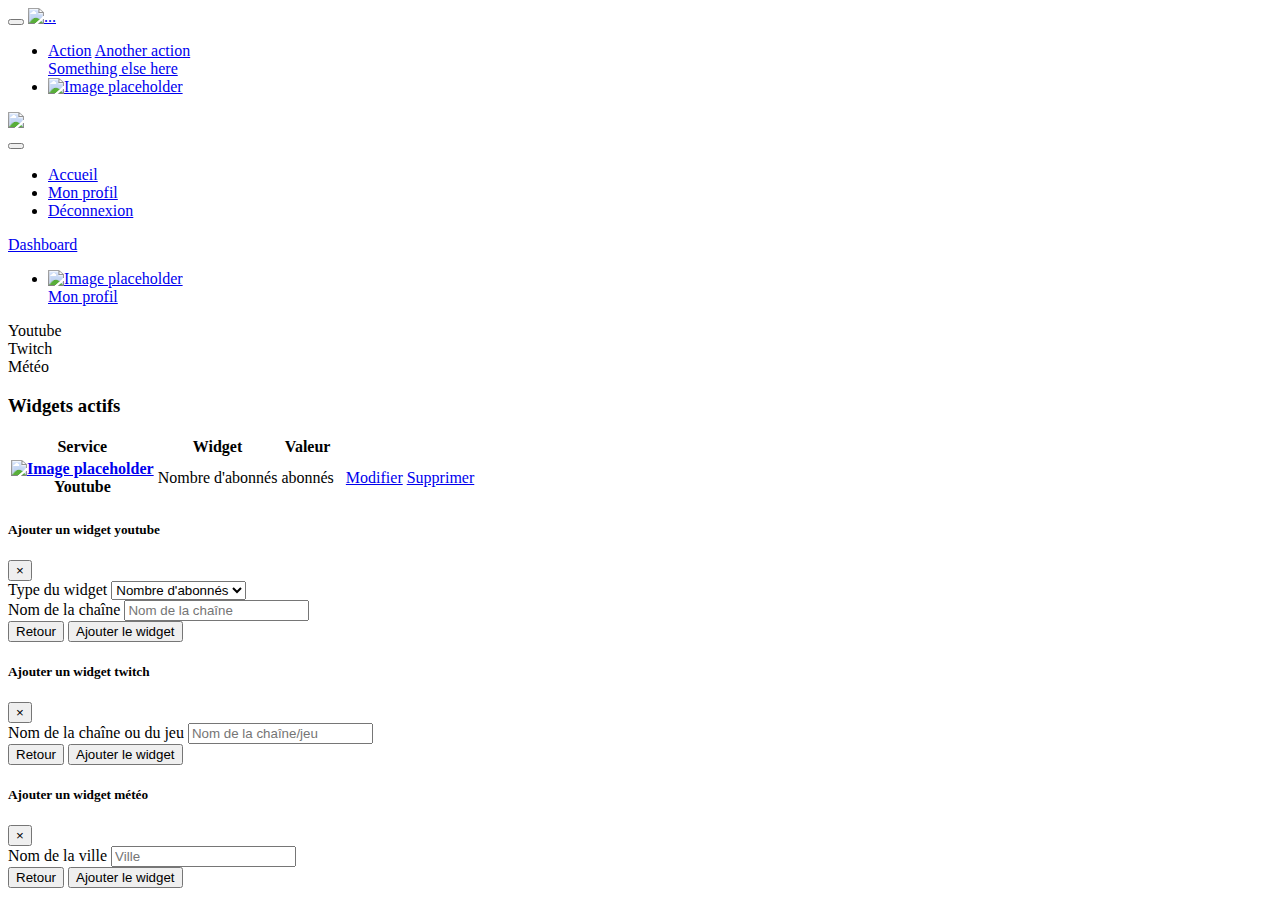
==== commit 70ab6a3f: "[+] Added modals to dashboard" ====
--- a/server/src/main/resources/templates/index.html
+++ b/server/src/main/resources/templates/index.html
@@ -5,14 +5,9 @@
   <meta charset="utf-8" />
   <meta name="viewport" content="width=device-width, initial-scale=1, shrink-to-fit=no">
   <title>Accueil - Dashboard</title>
-  <!-- Favicon -->
   <link href="./assets/img/brand/favicon.png" rel="icon" type="image/png">
-  <!-- Fonts -->
   <link href="https://fonts.googleapis.com/css?family=Open+Sans:300,400,600,700" rel="stylesheet">
-  <!-- Icons -->
-  <link href="./assets/js/plugins/nucleo/css/nucleo.css" rel="stylesheet" />
   <link href="./assets/js/plugins/@fortawesome/fontawesome-free/css/all.min.css" rel="stylesheet" />
-  <!-- CSS Files -->
   <link href="./assets/css/argon-dashboard.css?v=1.1.0" rel="stylesheet" />
 </head>
 
@@ -114,7 +109,7 @@
           <!-- Card stats -->
           <div class="row">
             <div class="col-xl-4 col-lg-6">
-              <div class="card card-stats mb-4 mb-xl-0">
+              <div data-toggle="modal" data-target="#YoutubeModal" class="card card-stats mb-4 mb-xl-0">
                 <div class="card-body">
                   <div class="row">
                     <div class="col">
@@ -130,7 +125,7 @@
               </div>
             </div>
             <div class="col-xl-4 col-lg-6">
-              <div class="card card-stats mb-4 mb-xl-0">
+              <div data-toggle="modal" data-target="#TwitchModal" class="card card-stats mb-4 mb-xl-0">
                 <div class="card-body">
                   <div class="row">
                     <div class="col">
@@ -146,7 +141,7 @@
               </div>
             </div>
             <div class="col-xl-4 col-lg-6">
-              <div class="card card-stats mb-4 mb-xl-0">
+              <div data-toggle="modal" data-target="#WeatherModal" class="card card-stats mb-4 mb-xl-0">
                 <div class="card-body">
                   <div class="row">
                     <div class="col">
@@ -193,12 +188,12 @@
                         <img alt="Image placeholder" src="assets/img/theme/bootstrap.jpg">
                       </a>
                       <div class="media-body">
-                        <span class="mb-0 text-sm">Twitch</span>
+                        <span class="mb-0 text-sm">Youtube</span>
                       </div>
                     </div>
                   </th>
                   <td>Nombre d'abonnés</td>
-                  <td><span class="badge badge-dot mr-4"> 5 000 abonnés</span></td>
+                  <td><span class="badge badge-dot mr-4"><span id="apiSubscribers"></span> abonnés</span></td>
                   <td></td>
                   <td></td>
                   <td class="text-right">
@@ -219,15 +214,99 @@
           </div>
         </div>
       </div>
+    </div>
+
+    <!-- Modal Youtube -->
+    <div class="modal fade" id="YoutubeModal" tabindex="-1" role="dialog" aria-labelledby="exampleModalCenterTitle" aria-hidden="true">
+      <div class="modal-dialog modal-dialog-centered" role="document">
+        <div class="modal-content">
+          <div class="modal-header">
+            <h5 class="modal-title" id="YoutubeModalTitle">Ajouter un widget youtube</h5>
+            <button type="button" class="close" data-dismiss="modal" aria-label="Close">
+              <span aria-hidden="true">&times;</span>
+            </button>
+          </div>
+          <div class="modal-body">
+            <form>
+              <div class="form-group">
+                <label for="widget-selector-youtube">Type du widget</label>
+                <select class="form-control" id="widget-selector-youtube">
+                  <option>Nombre d'abonnés</option>
+                  <option>Dernière vidéo</option>
+                </select>
+              </div>
+              <div class="form-group">
+                <label for="widget-name-youtube">Nom de la chaîne</label>
+                <input class="form-control" id="widget-name-youtube" placeholder="Nom de la chaîne">
+              </div>
+            </form>
+          </div>
+          <div class="modal-footer">
+            <button type="button" class="btn btn-secondary" data-dismiss="modal">Retour</button>
+            <button type="button" class="btn btn-primary">Ajouter le widget</button>
+          </div>
+        </div>
+      </div>
+    </div>
+
+    <!-- Modal Twitch -->
+    <div class="modal fade" id="TwitchModal" tabindex="-1" role="dialog" aria-labelledby="exampleModalCenterTitle" aria-hidden="true">
+      <div class="modal-dialog modal-dialog-centered" role="document">
+        <div class="modal-content">
+          <div class="modal-header">
+            <h5 class="modal-title" id="TwitchModalTitle">Ajouter un widget twitch</h5>
+            <button type="button" class="close" data-dismiss="modal" aria-label="Close">
+              <span aria-hidden="true">&times;</span>
+            </button>
+          </div>
+          <div class="modal-body">
+            <form>
+              <div class="form-group">
+                <label for="widget-name-twitch">Nom de la chaîne ou du jeu</label>
+                <input class="form-control" id="widget-name-twitch" placeholder="Nom de la chaîne/jeu">
+              </div>
+            </form>
+          </div>
+          <div class="modal-footer">
+            <button type="button" class="btn btn-secondary" data-dismiss="modal">Retour</button>
+            <button type="button" class="btn btn-primary">Ajouter le widget</button>
+          </div>
+        </div>
+      </div>
+    </div>
+
+    <!-- Modal Youtube -->
+    <div class="modal fade" id="WeatherModal" tabindex="-1" role="dialog" aria-labelledby="exampleModalCenterTitle" aria-hidden="true">
+      <div class="modal-dialog modal-dialog-centered" role="document">
+        <div class="modal-content">
+          <div class="modal-header">
+            <h5 class="modal-title" id="WeatherModalTitle">Ajouter un widget météo</h5>
+            <button type="button" class="close" data-dismiss="modal" aria-label="Close">
+              <span aria-hidden="true">&times;</span>
+            </button>
+          </div>
+          <div class="modal-body">
+            <form>
+              <div class="form-group">
+                <label for="widget-name-weather">Nom de la ville</label>
+                <input class="form-control" id="widget-name-weather" placeholder="Ville">
+              </div>
+            </form>
+          </div>
+          <div class="modal-footer">
+            <button type="button" class="btn btn-secondary" data-dismiss="modal">Retour</button>
+            <button type="button" class="btn btn-primary">Ajouter le widget</button>
+          </div>
+        </div>
+      </div>
+    </div>
+
   </div>
-  <!--   Core   -->
   <script src="./assets/js/plugins/jquery/dist/jquery.min.js"></script>
   <script src="./assets/js/plugins/bootstrap/dist/js/bootstrap.bundle.min.js"></script>
-  <!--   Optional JS   -->
   <script src="./assets/js/plugins/chart.js/dist/Chart.min.js"></script>
   <script src="./assets/js/plugins/chart.js/dist/Chart.extension.js"></script>
-  <!--   Argon JS   -->
   <script src="./assets/js/argon-dashboard.min.js?v=1.1.0"></script>
+  <script src="./assets/js/dashboard-api.js"></script>
 </body>
-
 </html>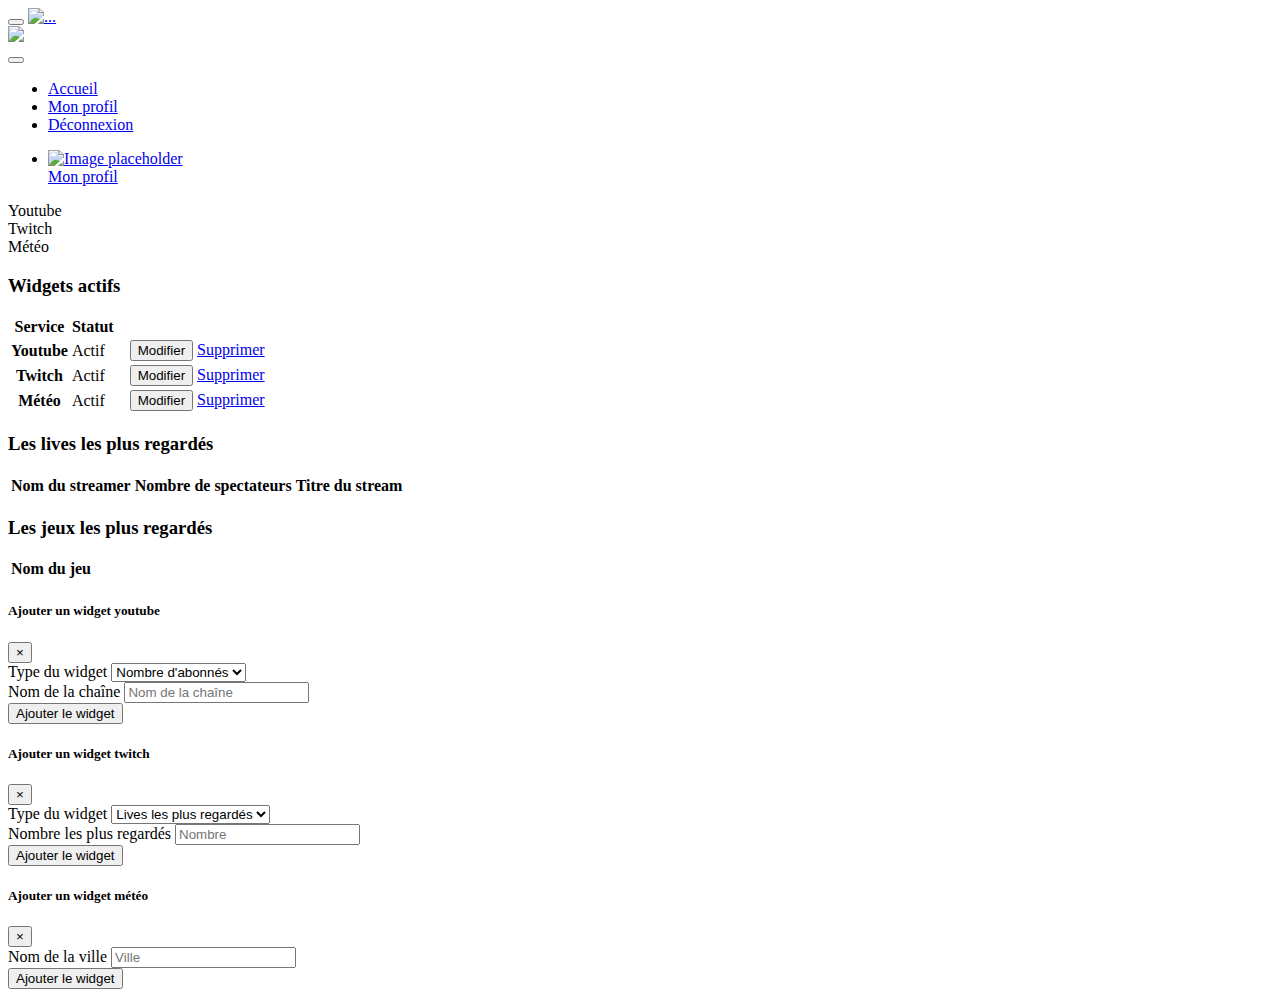
==== commit 2f3b3220: "[+] Added modify functionnality and value for youtube and weather" ====
--- a/server/src/main/resources/templates/index.html
+++ b/server/src/main/resources/templates/index.html
@@ -2,311 +2,414 @@
 <html lang="fr">
 
 <head>
-  <meta charset="utf-8" />
-  <meta name="viewport" content="width=device-width, initial-scale=1, shrink-to-fit=no">
-  <title>Accueil - Dashboard</title>
-  <link href="./assets/img/brand/favicon.png" rel="icon" type="image/png">
-  <link href="https://fonts.googleapis.com/css?family=Open+Sans:300,400,600,700" rel="stylesheet">
-  <link href="./assets/js/plugins/@fortawesome/fontawesome-free/css/all.min.css" rel="stylesheet" />
-  <link href="./assets/css/argon-dashboard.css?v=1.1.0" rel="stylesheet" />
+    <meta charset="utf-8"/>
+    <meta name="viewport" content="width=device-width, initial-scale=1, shrink-to-fit=no">
+    <title>Accueil - Dashboard</title>
+    <link href="./assets/img/brand/favicon.png" rel="icon" type="image/png">
+    <link href="https://fonts.googleapis.com/css?family=Open+Sans:300,400,600,700" rel="stylesheet">
+    <link href="./assets/js/plugins/@fortawesome/fontawesome-free/css/all.min.css" rel="stylesheet"/>
+    <link href="./assets/css/argon-dashboard.css?v=1.1.0" rel="stylesheet"/>
 </head>
 
 <body class="">
-  <nav class="navbar navbar-vertical fixed-left navbar-expand-md navbar-light bg-white" id="sidenav-main">
+<nav class="navbar navbar-vertical fixed-left navbar-expand-md navbar-light bg-white" id="sidenav-main">
     <div class="container-fluid">
-      <!-- Toggler -->
-      <button class="navbar-toggler" type="button" data-toggle="collapse" data-target="#sidenav-collapse-main" aria-controls="sidenav-main" aria-expanded="false" aria-label="Toggle navigation">
-        <span class="navbar-toggler-icon"></span>
-      </button>
-      <!-- Brand -->
-      <a class="navbar-brand pt-0" href="./index">
-        <img src="./assets/img/brand/blue.png" class="navbar-brand-img" alt="...">
-      </a>
-      <!-- User -->
-      <ul class="nav align-items-center d-md-none">
-        <li class="nav-item dropdown">
-          <a class="nav-link nav-link-icon" href="#" role="button" data-toggle="dropdown" aria-haspopup="true" aria-expanded="false">
-            <i class="ni ni-bell-55"></i>
-          </a>
-          <div class="dropdown-menu dropdown-menu-arrow dropdown-menu-right" aria-labelledby="navbar-default_dropdown_1">
-            <a class="dropdown-item" href="#">Action</a>
-            <a class="dropdown-item" href="#">Another action</a>
-            <div class="dropdown-divider"></div>
-            <a class="dropdown-item" href="#">Something else here</a>
-          </div>
-        </li>
-        <li class="nav-item dropdown">
-          <a class="nav-link" href="#" role="button" data-toggle="dropdown" aria-haspopup="true" aria-expanded="false">
-            <div class="media align-items-center">
-              <span class="avatar avatar-sm rounded-circle">
-                <img alt="Image placeholder" src="./assets/img/theme/team-1-800x800.jpg">
-              </span>
-            </div>
-          </a>
-        </li>
-      </ul>
-      <!-- Collapse -->
-      <div class="collapse navbar-collapse" id="sidenav-collapse-main">
-        <!-- Collapse header -->
-        <div class="navbar-collapse-header d-md-none">
-          <div class="row">
-            <div class="col-6 collapse-brand">
-              <a href="./index">
-                <img src="./assets/img/brand/blue.png">
-              </a>
-            </div>
-            <div class="col-6 collapse-close">
-              <button type="button" class="navbar-toggler" data-toggle="collapse" data-target="#sidenav-collapse-main" aria-controls="sidenav-main" aria-expanded="false" aria-label="Toggle sidenav">
-                <span></span>
-                <span></span>
-              </button>
-            </div>
-          </div>
-        </div>
-        <!-- Navigation -->
-        <ul class="navbar-nav">
-          <li class="nav-item">
-          <a class=" nav-link active" href="./index"><i class="fas fa-home text-primary"></i> Accueil</a>
-          </li>
-          <li class="nav-item">
-            <a class="nav-link" href="./profile"><i class="fas fa-user text-yellow"></i>Mon profil</a>
-          </li>
-          <li class="nav-item">
-            <a class="nav-link" href="./logout"><i class="fas fa-sign-out-alt text-red"></i>Déconnexion</a>
-          </li>
-        </ul>
-      </div>
+        <!-- Toggler -->
+        <button class="navbar-toggler" type="button" data-toggle="collapse" data-target="#sidenav-collapse-main"
+                aria-controls="sidenav-main" aria-expanded="false" aria-label="Toggle navigation">
+            <span class="navbar-toggler-icon"></span>
+        </button>
+        <!-- Brand -->
+        <a class="navbar-brand pt-0" href="./index">
+            <img src="./assets/img/brand/blue.png" class="navbar-brand-img" alt="...">
+        </a>
+        <!-- Collapse -->
+        <div class="collapse navbar-collapse" id="sidenav-collapse-main">
+            <!-- Collapse header -->
+            <div class="navbar-collapse-header d-md-none">
+                <div class="row">
+                    <div class="col-6 collapse-brand">
+                        <a href="./index">
+                            <img src="./assets/img/brand/blue.png">
+                        </a>
+                    </div>
+                    <div class="col-6 collapse-close">
+                        <button type="button" class="navbar-toggler" data-toggle="collapse"
+                                data-target="#sidenav-collapse-main" aria-controls="sidenav-main" aria-expanded="false"
+                                aria-label="Toggle sidenav">
+                            <span></span>
+                            <span></span>
+                        </button>
+                    </div>
+                </div>
+            </div>
+            <!-- Navigation -->
+            <ul class="navbar-nav">
+                <li class="nav-item">
+                    <a class=" nav-link active" href="./index"><i class="fas fa-home text-primary"></i> Accueil</a>
+                </li>
+                <li class="nav-item">
+                    <a class="nav-link" href="./profile"><i class="fas fa-user text-yellow"></i>Mon profil</a>
+                </li>
+                <li class="nav-item">
+                    <a class="nav-link" href="./logout"><i class="fas fa-sign-out-alt text-red"></i>Déconnexion</a>
+                </li>
+            </ul>
+        </div>
     </div>
-  </nav>
-  <div class="main-content">
+</nav>
+<div class="main-content">
     <!-- Navbar -->
     <nav class="navbar navbar-top navbar-expand-md navbar-dark" id="navbar-main">
-      <div class="container-fluid">
-        <!-- Brand -->
-        <a class="h4 mb-0 text-white text-uppercase d-none d-lg-inline-block" href="./index">Dashboard</a>
-        <!-- User -->
-        <ul class="navbar-nav align-items-center d-none d-md-flex">
-          <li class="nav-item dropdown">
-            <a class="nav-link pr-0" href="profile">
-              <div class="media align-items-center">
+        <div class="container-fluid">
+            <!-- Brand -->
+            <a class="h4 mb-0 text-white text-uppercase d-none d-lg-inline-block" href="./index"></a>
+            <!-- User -->
+            <ul class="navbar-nav align-items-center d-none d-md-flex">
+                <li class="nav-item dropdown">
+                    <a class="nav-link pr-0" href="profile">
+                        <div class="media align-items-center">
                 <span class="avatar avatar-sm rounded-circle">
                   <img alt="Image placeholder" src="./assets/img/theme/team-4-800x800.jpg">
                 </span>
-                <div class="media-body ml-2 d-none d-lg-block">
-                  <span class="mb-0 text-sm  font-weight-bold">Mon profil</span>
-                </div>
-              </div>
-            </a>
-          </li>
-        </ul>
-      </div>
+                            <div class="media-body ml-2 d-none d-lg-block">
+                                <span class="mb-0 text-sm  font-weight-bold">Mon profil</span>
+                            </div>
+                        </div>
+                    </a>
+                </li>
+            </ul>
+        </div>
     </nav>
     <!-- End Navbar -->
     <!-- Header -->
     <div class="header bg-gradient-primary pb-8 pt-5 pt-md-8">
-      <div class="container-fluid">
-        <div class="header-body">
-          <!-- Card stats -->
-          <div class="row">
-            <div class="col-xl-4 col-lg-6">
-              <div data-toggle="modal" data-target="#YoutubeModal" class="card card-stats mb-4 mb-xl-0">
-                <div class="card-body">
-                  <div class="row">
-                    <div class="col">
-                      <span class="h2 font-weight-bold mb-0">Youtube</span>
-                    </div>
-                    <div class="col-auto">
-                      <div class="icon icon-shape bg-danger text-white rounded-circle shadow">
-                        <i class="fab fa-youtube"></i>
-                      </div>
-                    </div>
-                  </div>
-                </div>
-              </div>
-            </div>
-            <div class="col-xl-4 col-lg-6">
-              <div data-toggle="modal" data-target="#TwitchModal" class="card card-stats mb-4 mb-xl-0">
-                <div class="card-body">
-                  <div class="row">
-                    <div class="col">
-                      <span class="h2 font-weight-bold mb-0">Twitch</span>
-                    </div>
-                    <div class="col-auto">
-                      <div class="icon icon-shape bg-warning text-white rounded-circle shadow">
-                        <i class="fab fa-twitch"></i>
-                      </div>
-                    </div>
-                  </div>
-                </div>
-              </div>
-            </div>
-            <div class="col-xl-4 col-lg-6">
-              <div data-toggle="modal" data-target="#WeatherModal" class="card card-stats mb-4 mb-xl-0">
-                <div class="card-body">
-                  <div class="row">
-                    <div class="col">
-                      <span class="h2 font-weight-bold mb-0">Météo</span>
-                    </div>
-                    <div class="col-auto">
-                      <div class="icon icon-shape bg-yellow text-white rounded-circle shadow">
-                        <i class="fas fa-cloud"></i>
-                      </div>
-                    </div>
-                  </div>
-                </div>
-              </div>
-            </div>
-          </div>
-        </div>
-      </div>
+        <div class="container-fluid">
+            <div class="header-body">
+                <!-- Card stats -->
+                <div class="row">
+                    <div class="col-xl-4 col-lg-6">
+                        <div data-toggle="modal" data-target="#YoutubeModal" class="card card-stats mb-4 mb-xl-0">
+                            <div class="card-body">
+                                <div class="row">
+                                    <div class="col">
+                                        <span class="h2 font-weight-bold mb-0">Youtube</span>
+                                    </div>
+                                    <div class="col-auto">
+                                        <div class="icon icon-shape bg-danger text-white rounded-circle shadow">
+                                            <i class="fab fa-youtube"></i>
+                                        </div>
+                                    </div>
+                                </div>
+                            </div>
+                        </div>
+                    </div>
+                    <div class="col-xl-4 col-lg-6">
+                        <div data-toggle="modal" data-target="#TwitchModal" class="card card-stats mb-4 mb-xl-0">
+                            <div class="card-body">
+                                <div class="row">
+                                    <div class="col">
+                                        <span class="h2 font-weight-bold mb-0">Twitch</span>
+                                    </div>
+                                    <div class="col-auto">
+                                        <div class="icon icon-shape bg-warning text-white rounded-circle shadow">
+                                            <i class="fab fa-twitch"></i>
+                                        </div>
+                                    </div>
+                                </div>
+                            </div>
+                        </div>
+                    </div>
+                    <div class="col-xl-4 col-lg-6">
+                        <div data-toggle="modal" data-target="#WeatherModal" class="card card-stats mb-4 mb-xl-0">
+                            <div class="card-body">
+                                <div class="row">
+                                    <div class="col">
+                                        <span class="h2 font-weight-bold mb-0">Météo</span>
+                                    </div>
+                                    <div class="col-auto">
+                                        <div class="icon icon-shape bg-yellow text-white rounded-circle shadow">
+                                            <i class="fas fa-cloud"></i>
+                                        </div>
+                                    </div>
+                                </div>
+                            </div>
+                        </div>
+                    </div>
+                </div>
+            </div>
+        </div>
     </div>
     <div class="container-fluid mt--7">
-      <!-- Table -->
-      <div class="row">
-        <div class="col">
-          <div class="card shadow">
-            <div class="card-header border-0">
-              <h3 class="mb-0">Widgets actifs</h3>
-            </div>
-            <div class="table-responsive">
-              <table class="table align-items-center table-flush">
-                <thead class="thead-light">
-                <tr>
-                  <th scope="col">Service</th>
-                  <th scope="col">Widget</th>
-                  <th scope="col">Valeur</th>
-                  <th scope="col"></th>
-                  <th scope="col"></th>
-                  <th scope="col"></th>
-                </tr>
-                </thead>
-                <tbody>
-                <tr>
-                  <th scope="row">
-                    <div class="media align-items-center">
-                      <a href="#" class="avatar rounded-circle mr-3">
-                        <img alt="Image placeholder" src="assets/img/theme/bootstrap.jpg">
-                      </a>
-                      <div class="media-body">
-                        <span class="mb-0 text-sm">Youtube</span>
-                      </div>
-                    </div>
-                  </th>
-                  <td>Nombre d'abonnés</td>
-                  <td><span class="badge badge-dot mr-4"><span id="apiSubscribers"></span> abonnés</span></td>
-                  <td></td>
-                  <td></td>
-                  <td class="text-right">
-                    <div class="dropdown">
-                      <a class="btn btn-sm btn-icon-only text-light" href="#" role="button" data-toggle="dropdown" aria-haspopup="true" aria-expanded="false">
-                        <i class="fas fa-ellipsis-v"></i>
-                      </a>
-                      <div class="dropdown-menu dropdown-menu-right dropdown-menu-arrow">
-                        <a class="dropdown-item" href="#">Modifier</a>
-                        <a class="dropdown-item" href="#">Supprimer</a>
-                      </div>
-                    </div>
-                  </td>
-                </tr>
-                </tbody>
-              </table>
-            </div>
-          </div>
-        </div>
-      </div>
+        <!-- Table -->
+        <div class="row">
+            <div class="col">
+                <div class="card shadow">
+                    <div class="card-header border-0">
+                        <h3 class="mb-0">Widgets actifs</h3>
+                    </div>
+                    <div class="table-responsive">
+                        <table class="table align-items-center table-flush">
+                            <thead class="thead-light">
+                            <tr>
+                                <th scope="col">Service</th>
+                                <th scope="col">Statut</th>
+                                <th scope="col"></th>
+                                <th scope="col"></th>
+                                <th scope="col"></th>
+                                <th scope="col"></th>
+                            </tr>
+                            </thead>
+                            <tbody>
+                            <tr>
+                                <th scope="row">
+                                    <div class="media align-items-center">
+                                        <a href="#" class="avatar rounded-circle mr-3">
+                                            <div class="icon icon-shape bg-danger text-white rounded-circle shadow">
+                                                <i class="fab fa-youtube"></i>
+                                            </div>
+                                        </a>
+                                        <div class="media-body">
+                                            <span class="mb-0 text-sm">Youtube</span>
+                                        </div>
+                                    </div>
+                                </th>
+                                <td><span class="badge badge-dot"><i class="bg-success"></i> Actif</span></td>
+                                <td></td>
+                                <td></td>
+                                <td></td>
+                                <td class="text-right">
+                                    <div class="col text-right">
+                                        <button data-toggle="modal" data-target="#YoutubeModal" class="btn btn-sm btn-primary">Modifier</button>
+                                        <a href="#!" class="btn btn-sm btn-danger">Supprimer</a>
+                                    </div>
+                                </td>
+                            </tr>
+                            <tr>
+                                <th scope="row">
+                                    <div class="media align-items-center">
+                                        <a href="#" class="avatar rounded-circle mr-3">
+                                            <div class="icon icon-shape bg-warning text-white rounded-circle shadow">
+                                                <i class="fab fa-twitch"></i>
+                                            </div>
+                                        </a>
+                                        <div class="media-body">
+                                            <span class="mb-0 text-sm">Twitch</span>
+                                        </div>
+                                    </div>
+                                </th>
+                                <td><span class="badge badge-dot"><i class="bg-success"></i> Actif</span></td>
+                                <td></td>
+                                <td></td>
+                                <td></td>
+                                <td class="text-right">
+                                    <div class="col text-right">
+                                        <button data-toggle="modal" data-target="#TwitchModal" class="btn btn-sm btn-primary">Modifier</button>
+                                        <a href="#!" class="btn btn-sm btn-danger">Supprimer</a>
+                                    </div>
+                                </td>
+                            </tr>
+                            <tr>
+                                <th scope="row">
+                                    <div class="media align-items-center">
+                                        <a href="#" class="avatar rounded-circle mr-3">
+                                            <div class="icon icon-shape bg-yellow text-white rounded-circle shadow">
+                                                <i class="fas fa-cloud"></i>
+                                            </div>
+                                        </a>
+                                        <div class="media-body">
+                                            <span class="mb-0 text-sm">Météo</span>
+                                        </div>
+                                    </div>
+                                </th>
+                                <td><span class="badge badge-dot"><i class="bg-success"></i> Actif</span></td>
+                                <td></td>
+                                <td></td>
+                                <td></td>
+                                <td class="text-right">
+                                    <div class="col text-right">
+                                        <button data-toggle="modal" data-target="#WeatherModal" class="btn btn-sm btn-primary">Modifier</button>
+                                        <a href="#!" class="btn btn-sm btn-danger">Supprimer</a>
+                                    </div>
+                                </td>
+                            </tr>
+                            </tbody>
+                        </table>
+                    </div>
+                </div>
+            </div>
+        </div>
+        <div class="row mt-5">
+            <div class="col-xl-12">
+                <div class="card shadow">
+                    <div class="card-header border-0">
+                        <div class="row align-items-center">
+                            <div class="icon icon-shape bg-warning text-white rounded-circle shadow">
+                                <i class="fab fa-twitch"></i>
+                            </div>
+                            <div class="col">
+                                <h3 class="mb-0">Les lives les plus regardés</h3>
+                            </div>
+                        </div>
+                    </div>
+                    <div class="table-responsive">
+                        <!-- Projects table -->
+                        <table class="table align-items-center table-flush">
+                            <thead class="thead-light">
+                            <tr>
+                                <th scope="col">Nom du streamer</th>
+                                <th scope="col">Nombre de spectateurs</th>
+                                <th scope="col">Titre du stream</th>
+                            </tr>
+                            </thead>
+                            <tbody id="streams"></tbody>
+                        </table>
+                    </div>
+                </div>
+            </div>
+        </div>
+
+        <div class="row mt-5">
+            <div class="col-xl-12">
+                <div class="card shadow">
+                    <div class="card-header border-0">
+                        <div class="row align-items-center">
+                            <div class="icon icon-shape bg-warning text-white rounded-circle shadow">
+                                <i class="fab fa-twitch"></i>
+                            </div>
+                            <div class="col">
+                                <h3 class="mb-0">Les jeux les plus regardés</h3>
+                            </div>
+                        </div>
+                    </div>
+                    <div class="table-responsive">
+                        <!-- Projects table -->
+                        <table class="table align-items-center table-flush">
+                            <thead class="thead-light">
+                            <tr>
+                                <th scope="col">Nom du jeu</th>
+                            </tr>
+                            </thead>
+                            <tbody id="games"></tbody>
+                        </table>
+                    </div>
+                </div>
+            </div>
+        </div>
+
+        <div class="row mt-5">
+            <div id="weather" class="col-xl-6"></div>
+            <div id="youtube" class="col-xl-6"></div>
+        </div>
+
+        <!-- Modal Youtube -->
+        <div class="modal fade" id="YoutubeModal" tabindex="-1" role="dialog" aria-labelledby="YoutubeModal"
+             aria-hidden="true">
+            <div class="modal-dialog modal-dialog-centered" role="document">
+                <div class="modal-content">
+                    <div class="modal-header">
+                        <h5 class="modal-title" id="YoutubeModalTitle">Ajouter un widget youtube</h5>
+                        <button type="button" class="close" data-dismiss="modal" aria-label="Close">
+                            <span aria-hidden="true">&times;</span>
+                        </button>
+                    </div>
+                    <div class="modal-body">
+                        <form action="javascript:youtube()">
+                            <div class="form-group">
+                                <label for="widget-selector-youtube">Type du widget</label>
+                                <select class="form-control" id="widget-selector-youtube">
+                                    <option value="subscribers">Nombre d'abonnés</option>
+                                    <option value="lastvideo">Dernière vidéo</option>
+                                </select>
+                            </div>
+                            <div class="form-group">
+                                <label for="widget-name-youtube">Nom de la chaîne</label>
+                                <input name="widget-name-youtube" class="form-control" id="widget-name-youtube" placeholder="Nom de la chaîne">
+                            </div>
+                            <div class="modal-footer">
+                                <button onclick="hideYoutubeModal()" type="submit" class="btn btn-primary">Ajouter le widget</button>
+                            </div>
+                        </form>
+                    </div>
+                </div>
+            </div>
+        </div>
+
+        <!-- Modal Twitch -->
+        <div class="modal fade" id="TwitchModal" tabindex="-1" role="dialog" aria-labelledby="TwitchModal"
+             aria-hidden="true">
+            <div class="modal-dialog modal-dialog-centered" role="document">
+                <div class="modal-content">
+                    <div class="modal-header">
+                        <h5 class="modal-title" id="TwitchModalTitle">Ajouter un widget twitch</h5>
+                        <button type="button" class="close" data-dismiss="modal" aria-label="Close">
+                            <span aria-hidden="true">&times;</span>
+                        </button>
+                    </div>
+                    <div class="modal-body">
+                        <form action="javascript:twitch()">
+                            <div class="form-group">
+                                <label for="widget-selector-twitch">Type du widget</label>
+                                <select class="form-control" id="widget-selector-twitch">
+                                    <option value="streams">Lives les plus regardés</option>
+                                    <option value="games">Jeux les plus regardés</option>
+                                </select>
+                            </div>
+                            <div class="form-group">
+                                <label for="widget-count-twitch">Nombre les plus regardés</label>
+                                <input class="form-control" id="widget-count-twitch" placeholder="Nombre">
+                            </div>
+                            <div class="modal-footer">
+                                <button onclick="hideTwitchModal()" type="submit" class="btn btn-primary">Ajouter le widget</button>
+                            </div>
+                        </form>
+                    </div>
+                </div>
+            </div>
+        </div>
+
+        <!-- Modal Youtube -->
+        <div class="modal fade" id="WeatherModal" tabindex="-1" role="dialog" aria-labelledby="WeatherModal"
+             aria-hidden="true">
+            <div class="modal-dialog modal-dialog-centered" role="document">
+                <div class="modal-content">
+                    <div class="modal-header">
+                        <h5 class="modal-title" id="WeatherModalTitle">Ajouter un widget météo</h5>
+                        <button type="button" class="close" data-dismiss="modal" aria-label="Close">
+                            <span aria-hidden="true">&times;</span>
+                        </button>
+                    </div>
+                    <div class="modal-body">
+                        <form action="javascript:weather()">
+                            <div class="form-group">
+                                <label for="widget-name-weather">Nom de la ville</label>
+                                <input class="form-control" id="widget-name-weather" placeholder="Ville">
+                            </div>
+                            <div class="modal-footer">
+                                <button onclick="hideWeatherModal()" type="submit" class="btn btn-primary">Ajouter le widget</button>
+                            </div>
+                        </form>
+                    </div>
+                </div>
+            </div>
+        </div>
+
+        <!-- Footer -->
+        <footer class="footer">
+            <div class="row align-items-center justify-content-xl-between">
+                <div class="col-xl-12">
+                </div>
+            </div>
+        </footer>
+
     </div>
-
-    <!-- Modal Youtube -->
-    <div class="modal fade" id="YoutubeModal" tabindex="-1" role="dialog" aria-labelledby="exampleModalCenterTitle" aria-hidden="true">
-      <div class="modal-dialog modal-dialog-centered" role="document">
-        <div class="modal-content">
-          <div class="modal-header">
-            <h5 class="modal-title" id="YoutubeModalTitle">Ajouter un widget youtube</h5>
-            <button type="button" class="close" data-dismiss="modal" aria-label="Close">
-              <span aria-hidden="true">&times;</span>
-            </button>
-          </div>
-          <div class="modal-body">
-            <form>
-              <div class="form-group">
-                <label for="widget-selector-youtube">Type du widget</label>
-                <select class="form-control" id="widget-selector-youtube">
-                  <option>Nombre d'abonnés</option>
-                  <option>Dernière vidéo</option>
-                </select>
-              </div>
-              <div class="form-group">
-                <label for="widget-name-youtube">Nom de la chaîne</label>
-                <input class="form-control" id="widget-name-youtube" placeholder="Nom de la chaîne">
-              </div>
-            </form>
-          </div>
-          <div class="modal-footer">
-            <button type="button" class="btn btn-secondary" data-dismiss="modal">Retour</button>
-            <button type="button" class="btn btn-primary">Ajouter le widget</button>
-          </div>
-        </div>
-      </div>
-    </div>
-
-    <!-- Modal Twitch -->
-    <div class="modal fade" id="TwitchModal" tabindex="-1" role="dialog" aria-labelledby="exampleModalCenterTitle" aria-hidden="true">
-      <div class="modal-dialog modal-dialog-centered" role="document">
-        <div class="modal-content">
-          <div class="modal-header">
-            <h5 class="modal-title" id="TwitchModalTitle">Ajouter un widget twitch</h5>
-            <button type="button" class="close" data-dismiss="modal" aria-label="Close">
-              <span aria-hidden="true">&times;</span>
-            </button>
-          </div>
-          <div class="modal-body">
-            <form>
-              <div class="form-group">
-                <label for="widget-name-twitch">Nom de la chaîne ou du jeu</label>
-                <input class="form-control" id="widget-name-twitch" placeholder="Nom de la chaîne/jeu">
-              </div>
-            </form>
-          </div>
-          <div class="modal-footer">
-            <button type="button" class="btn btn-secondary" data-dismiss="modal">Retour</button>
-            <button type="button" class="btn btn-primary">Ajouter le widget</button>
-          </div>
-        </div>
-      </div>
-    </div>
-
-    <!-- Modal Youtube -->
-    <div class="modal fade" id="WeatherModal" tabindex="-1" role="dialog" aria-labelledby="exampleModalCenterTitle" aria-hidden="true">
-      <div class="modal-dialog modal-dialog-centered" role="document">
-        <div class="modal-content">
-          <div class="modal-header">
-            <h5 class="modal-title" id="WeatherModalTitle">Ajouter un widget météo</h5>
-            <button type="button" class="close" data-dismiss="modal" aria-label="Close">
-              <span aria-hidden="true">&times;</span>
-            </button>
-          </div>
-          <div class="modal-body">
-            <form>
-              <div class="form-group">
-                <label for="widget-name-weather">Nom de la ville</label>
-                <input class="form-control" id="widget-name-weather" placeholder="Ville">
-              </div>
-            </form>
-          </div>
-          <div class="modal-footer">
-            <button type="button" class="btn btn-secondary" data-dismiss="modal">Retour</button>
-            <button type="button" class="btn btn-primary">Ajouter le widget</button>
-          </div>
-        </div>
-      </div>
-    </div>
-
-  </div>
-  <script src="./assets/js/plugins/jquery/dist/jquery.min.js"></script>
-  <script src="./assets/js/plugins/bootstrap/dist/js/bootstrap.bundle.min.js"></script>
-  <script src="./assets/js/plugins/chart.js/dist/Chart.min.js"></script>
-  <script src="./assets/js/plugins/chart.js/dist/Chart.extension.js"></script>
-  <script src="./assets/js/argon-dashboard.min.js?v=1.1.0"></script>
-  <script src="./assets/js/dashboard-api.js"></script>
+</div>
+<script src="./assets/js/plugins/jquery/dist/jquery.min.js"></script>
+<script src="./assets/js/plugins/bootstrap/dist/js/bootstrap.bundle.min.js"></script>
+<script src="./assets/js/plugins/chart.js/dist/Chart.min.js"></script>
+<script src="./assets/js/plugins/chart.js/dist/Chart.extension.js"></script>
+<script src="./assets/js/argon-dashboard.min.js?v=1.1.0"></script>
+<script src="./assets/js/dashboard-services.js"></script>
+<script src="./assets/js/dashboard-modals.js"></script>
 </body>
 </html>